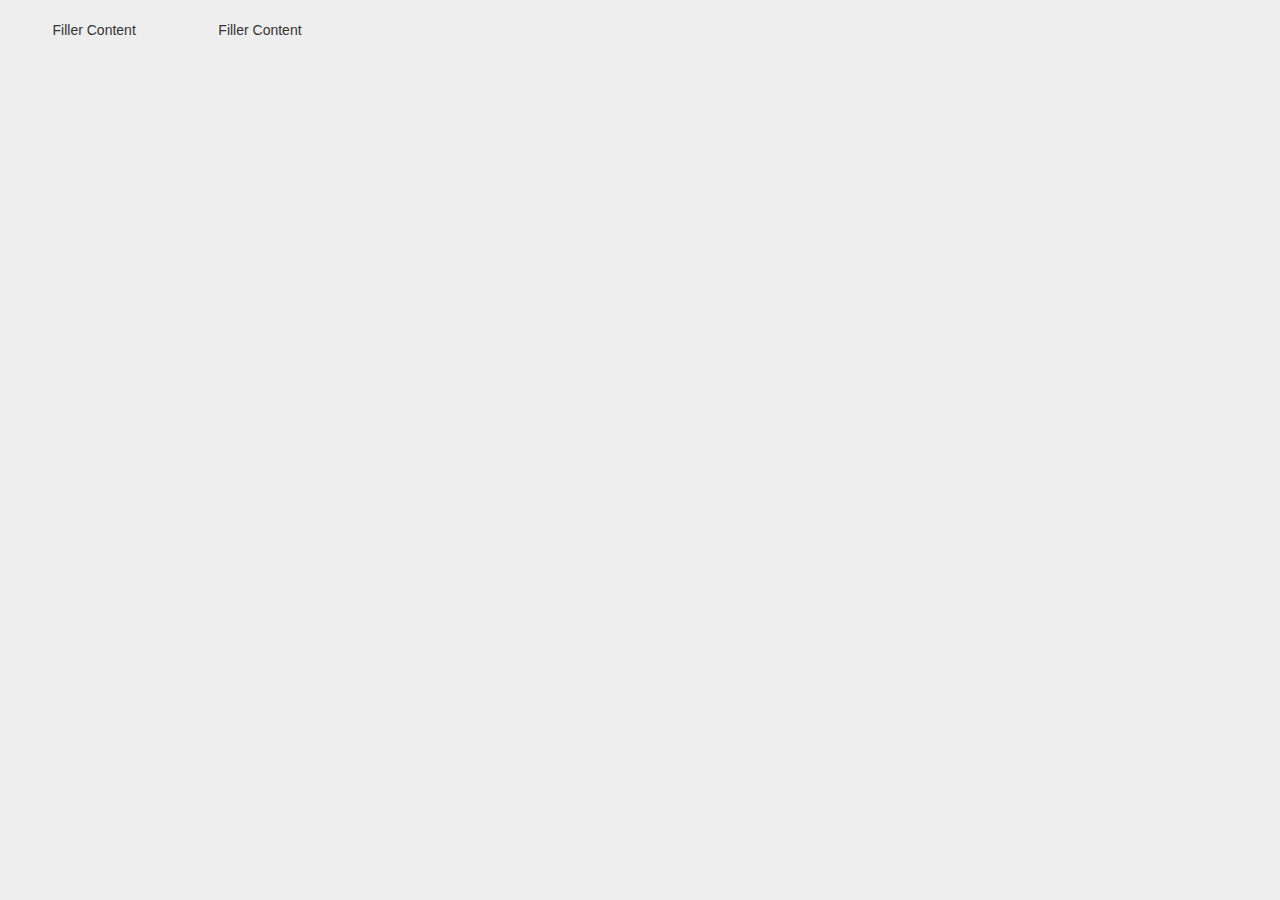
==== www/index.html @ ae9754cd "MVC Structure Laid Out" ====
<!DOCTYPE html>
<html>	
	<head>
		<title>BBYC MVC Assignment</title>		
		<link rel="stylesheet" type="text/css" href="css/bootstrap-theme.css"/>
		<link rel="stylesheet" type="text/css" href="css/bootstrap.css"/>
		<link rel="stylesheet" type="text/css" href="css/main.css" />
		
	</head>
	<body>		
		<div class="row">
			<nav class="col-md-2">
				<div class="btn-group-vertical" role="group" aria-label="Navigation">
					<ul id="nav-placeholder" class="dropdown-menu">				<p>Filler Content</p>	
					</ul>				
				</div>
			</nav>
			<main class="col-md-10">
				<div id="product-container">
					<p>Filler Content</p>
				</div>
			</main>
		</div>
		<div id="modal" class="modal">			
			<div id="modal-window">
				<div id="modal-close">
					<span class="glyphicon glyphicon-remove"></span>
				</div>
				<div id="modal-content">
					
				</div>				
			</div>
		</div>
		<script data-main="app" src="lib/require.js"></script>	
	</body>
</html>
---- www/css/main.css ----
body {
	height: 100%;
	background-color: #eee;
}
nav, main {
	padding-top: 20px;
	min-height: 100%;
}

main {}

nav {
	text-align: center;
}

nav ul {
	list-style: none;
	padding: 0px;
	margin: 0px;
}

nav ul li,
nav ul li button {
	min-width: 100%;
}

#product-container {
	clear: both;
}

.product {	
	max-width: 170px;
	min-height: 280px;
	padding: 10px;
	float: left;
	background-color: #fff;
	border: 1px solid #ddd;
	margin: 0 10px 10px 0;
}

.product-image {
	max-width: 150px;
	max-height: 150px;
}

.product .product-title {
	text-align: center;
	font-size: 0.8em;
}

#modal-close {
	position: absolute;
	top: 0;
	right: 0;
	cursor: pointer;
	color: #666;
}

#modal-close:hover {
	color: #333;
}

#modal {
	visibility: hidden;
	position: fixed;
	top: 0;
	right: 0;
	bottom: 0;
	left: 0;
	background-color: rgba(0,0,0,0.1);
}

#modal-window {
	position: relative;
	background-color: #fff;
	border: 1px solid #ddd;
	padding: 20px;
	border-radius: 5px;
	width: 500px;
	height: 500px;
	margin: 10% auto;
	-webkit-box-shadow: 0px 0px 5px 0px rgba(50, 50, 50, 0.5);
	-moz-box-shadow:    0px 0px 5px 0px rgba(50, 50, 50, 0.5);
	box-shadow:         0px 0px 5px 0px rgba(50, 50, 50, 0.5);
}
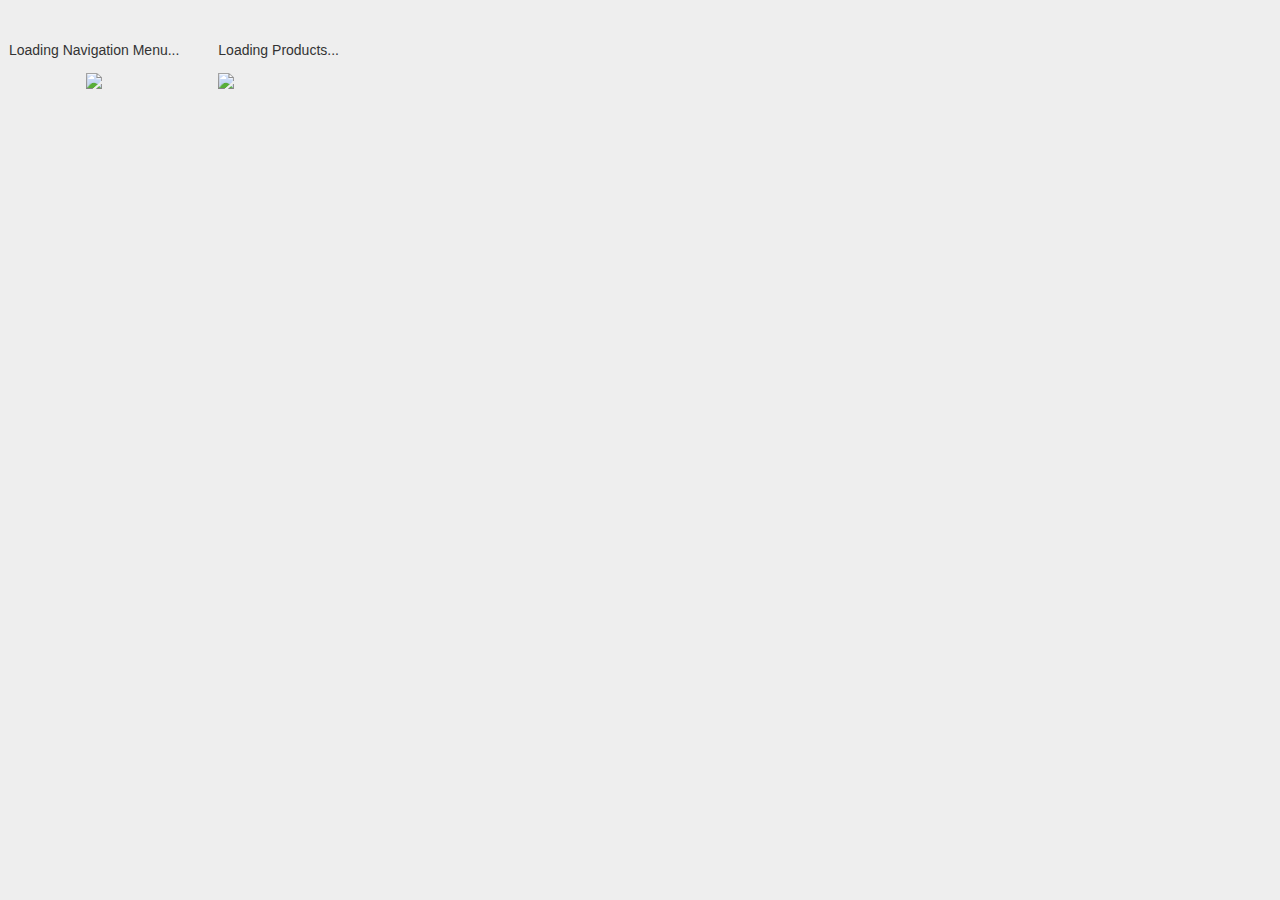
==== commit 0f452b51: "Added some unit tests" ====
--- a/www/index.html
+++ b/www/index.html
@@ -11,13 +11,21 @@
 		<div class="row">
 			<nav class="col-md-2">
 				<div class="btn-group-vertical" role="group" aria-label="Navigation">
-					<ul id="nav-placeholder" class="dropdown-menu">				<p>Filler Content</p>	
+					<ul id="nav-placeholder" class="dropdown-menu">			
+						<div class="loading">
+							<p>Loading Navigation Menu...</p>
+							<img src="/imgs/ajax-loader.gif" class="modal-loader" />
+						</div>
 					</ul>				
 				</div>
 			</nav>
 			<main class="col-md-10">
 				<div id="product-container">
-					<p>Filler Content</p>
+					<div class="loading">
+						<p>Loading Products...</p>
+						<img src="/imgs/ajax-loader.gif" class="modal-loader" />
+					</div>
+
 				</div>
 			</main>
 		</div>
@@ -27,10 +35,10 @@
 					<span class="glyphicon glyphicon-remove"></span>
 				</div>
 				<div id="modal-content">
-					
+					<img src="/imgs/ajax-loader.gif" class="modal-loader" />
 				</div>				
 			</div>
 		</div>
-		<script data-main="app" src="lib/require.js"></script>	
+		<script data-main="app/app" src="lib/require.js"></script>	
 	</body>
 </html>--- a/www/css/main.css
+++ b/www/css/main.css
@@ -39,6 +39,14 @@
 	margin: 0 10px 10px 0;
 }
 
+.product:hover {
+	cursor: pointer;
+	border: 1px solid rgba(201, 233, 255, 1);
+	-webkit-box-shadow: 0px 0px 10px 0px rgba(201, 233, 255, 0.75);
+	-moz-box-shadow:    0px 0px 10px 0px rgba(201, 233, 255, 0.75);
+	box-shadow:         0px 0px 10px 0px rgba(201, 233, 255, 0.75);
+}
+
 .product-image {
 	max-width: 150px;
 	max-height: 150px;
@@ -55,6 +63,13 @@
 	right: 0;
 	cursor: pointer;
 	color: #666;
+}
+
+#modal-loader {
+	position: absolute;
+	left: 50%;
+	top: 50%;
+	margin: -16px 0 0 -16px;
 }
 
 #modal-close:hover {
@@ -78,9 +93,20 @@
 	padding: 20px;
 	border-radius: 5px;
 	width: 500px;
-	height: 500px;
-	margin: 10% auto;
+	min-height: 500px;
+	margin: 100px auto;	
 	-webkit-box-shadow: 0px 0px 5px 0px rgba(50, 50, 50, 0.5);
 	-moz-box-shadow:    0px 0px 5px 0px rgba(50, 50, 50, 0.5);
 	box-shadow:         0px 0px 5px 0px rgba(50, 50, 50, 0.5);
+}
+
+#modal-window img {
+	width: 400px;
+	height: 400px;
+	text-align: center;
+}
+
+
+.loading {
+	margin: 20px auto;
 }